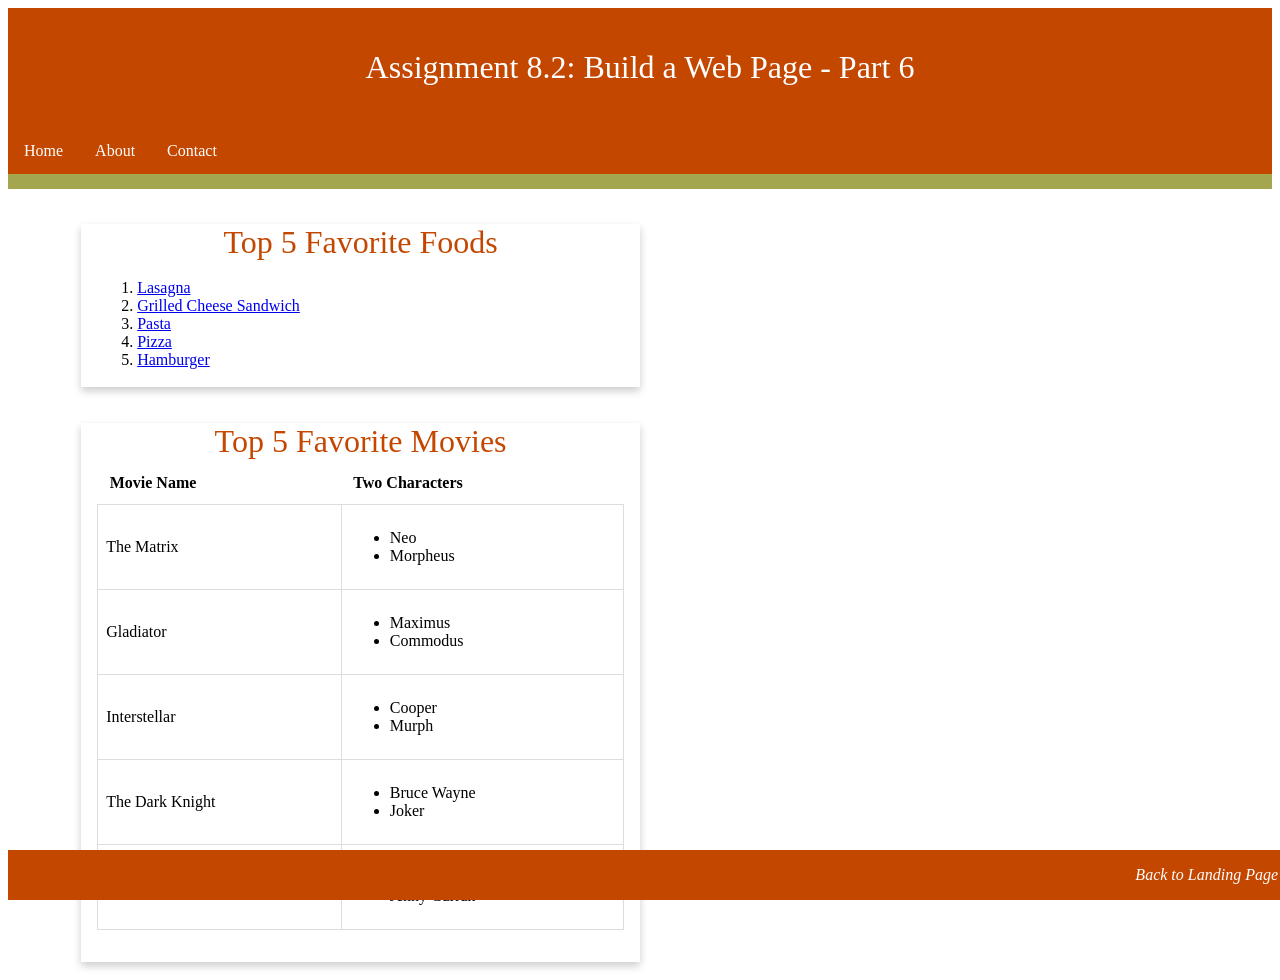
==== module-8/Cortez_Mod8_2.html @ bc972f21 "Complete Module 8.2 assignment" ====
<!--
    Luis Cortez
    September 20, 2026
    Module 8.2 Assignment
-->

<!DOCTYPE html>
<html lang="en">

<head>
    <meta charset="UTF-8">
    <meta name="viewport" content="width=device-width, initial-scale=1.0">
    <title>CSD 340 Web Development with HTML and CSS</title>
    <link rel="stylesheet" href="Cortez_Mod8_2.css">
</head>

<body>

    <header>
        <h1>Assignment 8.2: Build a Web Page - Part 6</h1>
    </header>

    <div id="navbar">
        <a href="#">Home</a>
        <a href="#">About</a>
        <a href="#">Contact</a>
    </div>

    <div id="container">

    <div class="card">
        <div class="card-title">
            Top 5 Favorite Foods
        </div>

        <div class="card-content">
            <ol>
                <li><a href="https://www.allrecipes.com/recipe/23600/worlds-best-lasagna/" target="_blank">Lasagna</a></li>
                <li><a href="https://www.allrecipes.com/recipe/23891/grilled-cheese-sandwich/" target="_blank">Grilled Cheese Sandwich</a></li>
                <li><a href="https://www.allrecipes.com/recipe/24074/alysias-basic-meat-lasagna/" target="_blank">Pasta</a></li>
                <li><a href="https://www.allrecipes.com/recipe/20171/quick-and-easy-pizza-crust/" target="_blank">Pizza</a></li>
                <li><a href="https://www.allrecipes.com/recipe/49404/juiciest-hamburgers-ever/" target="_blank">Hamburger</a></li>
            </ol>
        </div>
    </div>

    <br><br>

    <div class="card">
        <div class="card-title">
            Top 5 Favorite Movies
        </div>

        <div class="card-content">
            <table id="movies">
                <tr>
                    <th>Movie Name</th>
                    <th>Two Characters</th>
                </tr>

                <tr>
                    <td>The Matrix</td>
                    <td>
                        <ul>
                            <li>Neo</li>
                            <li>Morpheus</li>
                        </ul>
                    </td>
                </tr>

                <tr>
                    <td>Gladiator</td>
                    <td>
                        <ul>
                            <li>Maximus</li>
                            <li>Commodus</li>
                        </ul>
                    </td>
                </tr>

                <tr>
                    <td>Interstellar</td>
                    <td>
                        <ul>
                            <li>Cooper</li>
                            <li>Murph</li>
                        </ul>
                    </td>
                </tr>

                <tr>
                    <td>The Dark Knight</td>
                    <td>
                        <ul>
                            <li>Bruce Wayne</li>
                            <li>Joker</li>
                        </ul>
                    </td>
                </tr>

                <tr>
                    <td>Forrest Gump</td>
                    <td>
                        <ul>
                            <li>Forrest Gump</li>
                            <li>Jenny Curran</li>
                        </ul>
                    </td>
                </tr>
            </table>
        </div>
    </div>

</div>

    <footer>
        <p>
            <a href="../index.html">Back to Landing Page</a>
        </p>
    </footer>

</body>

</html>
---- module-8/Cortez_Mod8_2.css ----
/*
    Luis Cortez
    September 20, 2026
    Module 8.2 Assignment
*/

header {
    background-color: #c44700;
    color: white;
    padding: 20px;
    text-align: center;
}

h1 {
    font-weight: 400;
}

#navbar {
    overflow: hidden;
    background-color: #c44700;
    border-bottom: 15px solid #a4a64f;
}

#navbar a {
    float: left;
    display: block;
    color: white;
    text-align: center;
    padding: 14px 16px;
    text-decoration: none;
}

#navbar a:hover {
    background-color: #ffffff;
    color: #c44700;
}

#container {
    margin-top: 2%;
    margin-left: 5%;
    margin-right: 5%;
    padding: 10px;
}

.card {
    box-shadow: 0 4px 8px 0 rgba(0, 0, 0, 0.2);
    transition: 0.3s;
    width: 50%;
}

.card-title {
    text-align: center;
    font-size: 2em;
    color: #c44700;
    font-weight: 400;
}

.card-content {
    padding: 2px 16px;
}

.card:hover {
    box-shadow: 0 8px 16px 0 rgba(0, 0, 0, 0.2);
}

footer {
    background-color: #c44700;
    position: fixed;
    bottom: 0;
    width: 100%;
}

footer p {
    color: white;
    font-weight: 400;
    float: right;
    padding-right: 10px;
    font-style: italic;
}

footer a {
    text-decoration: none;
    color: white;
}

footer a:hover {
    text-decoration: underline;
}

#movies {
    border-collapse: collapse;
    width: 100%;
    margin-bottom: 30px;
}

#movies th {
    padding: 12px;
    text-align: left;
}

#movies td {
    border: 1px solid #ddd;
    padding: 8px;
}
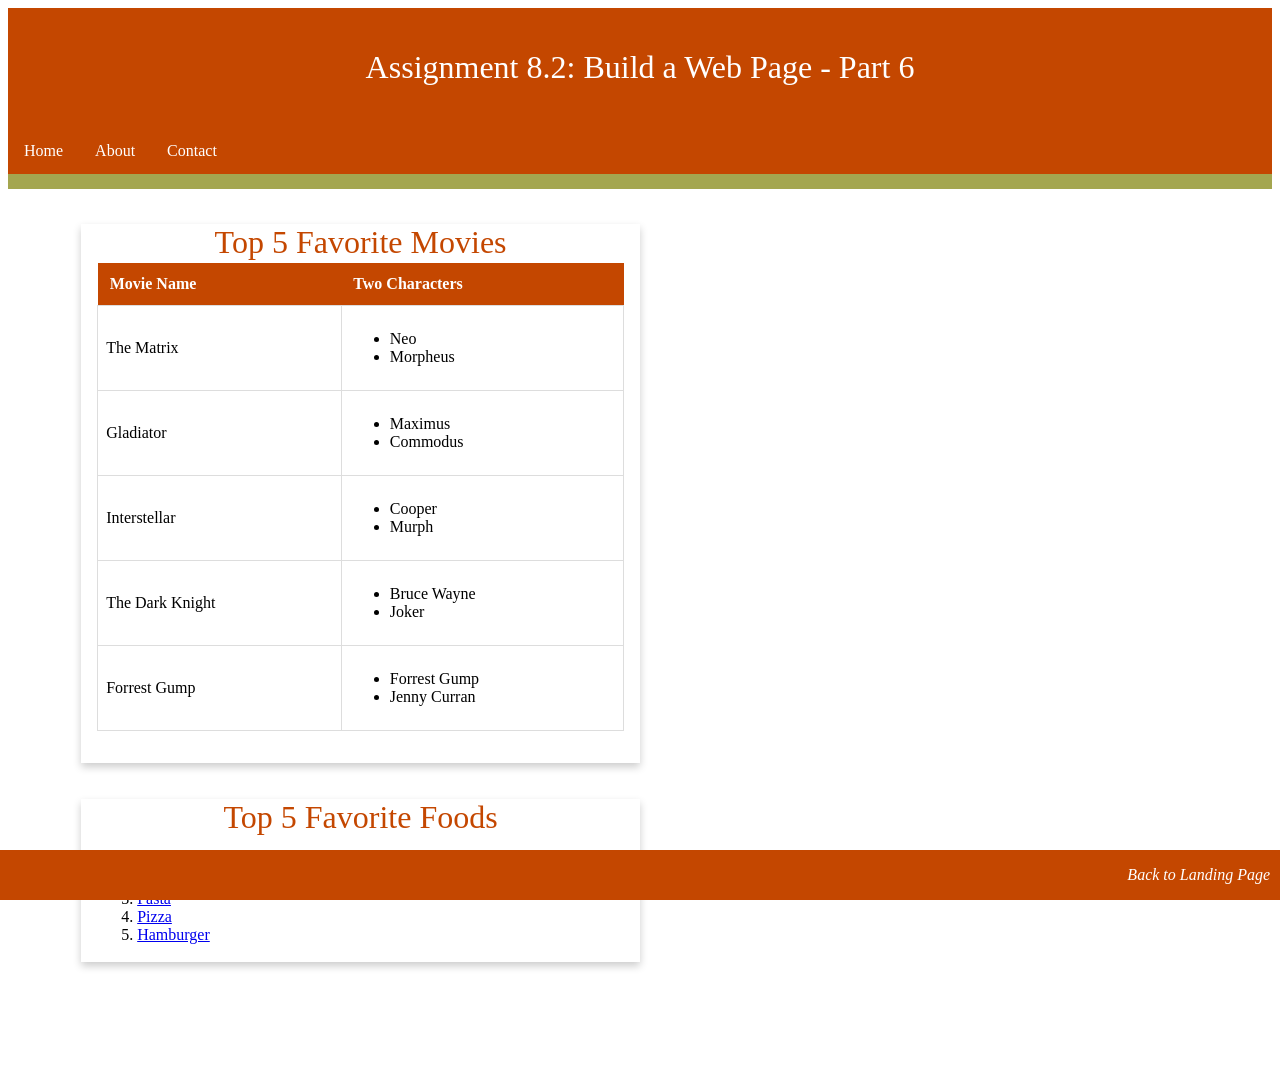
==== commit c6ae90fc: "Update Module 8.2 layout and styling" ====
--- a/module-8/Cortez_Mod8_2.html
+++ b/module-8/Cortez_Mod8_2.html
@@ -28,90 +28,110 @@
 
     <div id="container">
 
-    <div class="card">
-        <div class="card-title">
-            Top 5 Favorite Foods
+        <div class="card">
+            <div class="card-title">
+                Top 5 Favorite Movies
+            </div>
+
+            <div class="card-content">
+                <table id="movies">
+                    <tr>
+                        <th>Movie Name</th>
+                        <th>Two Characters</th>
+                    </tr>
+
+                    <tr>
+                        <td>The Matrix</td>
+                        <td>
+                            <ul>
+                                <li>Neo</li>
+                                <li>Morpheus</li>
+                            </ul>
+                        </td>
+                    </tr>
+
+                    <tr>
+                        <td>Gladiator</td>
+                        <td>
+                            <ul>
+                                <li>Maximus</li>
+                                <li>Commodus</li>
+                            </ul>
+                        </td>
+                    </tr>
+
+                    <tr>
+                        <td>Interstellar</td>
+                        <td>
+                            <ul>
+                                <li>Cooper</li>
+                                <li>Murph</li>
+                            </ul>
+                        </td>
+                    </tr>
+
+                    <tr>
+                        <td>The Dark Knight</td>
+                        <td>
+                            <ul>
+                                <li>Bruce Wayne</li>
+                                <li>Joker</li>
+                            </ul>
+                        </td>
+                    </tr>
+
+                    <tr>
+                        <td>Forrest Gump</td>
+                        <td>
+                            <ul>
+                                <li>Forrest Gump</li>
+                                <li>Jenny Curran</li>
+                            </ul>
+                        </td>
+                    </tr>
+                </table>
+            </div>
         </div>
 
-        <div class="card-content">
-            <ol>
-                <li><a href="https://www.allrecipes.com/recipe/23600/worlds-best-lasagna/" target="_blank">Lasagna</a></li>
-                <li><a href="https://www.allrecipes.com/recipe/23891/grilled-cheese-sandwich/" target="_blank">Grilled Cheese Sandwich</a></li>
-                <li><a href="https://www.allrecipes.com/recipe/24074/alysias-basic-meat-lasagna/" target="_blank">Pasta</a></li>
-                <li><a href="https://www.allrecipes.com/recipe/20171/quick-and-easy-pizza-crust/" target="_blank">Pizza</a></li>
-                <li><a href="https://www.allrecipes.com/recipe/49404/juiciest-hamburgers-ever/" target="_blank">Hamburger</a></li>
-            </ol>
-        </div>
-    </div>
+        <br><br>
 
-    <br><br>
+        <div class="card">
+            <div class="card-title">
+                Top 5 Favorite Foods
+            </div>
 
-    <div class="card">
-        <div class="card-title">
-            Top 5 Favorite Movies
+            <div class="card-content">
+                <ol>
+                    <li>
+                        <a href="https://www.allrecipes.com/recipe/23600/worlds-best-lasagna/" target="_blank">
+                            Lasagna
+                        </a>
+                    </li>
+                    <li>
+                        <a href="https://www.allrecipes.com/recipe/23891/grilled-cheese-sandwich/" target="_blank">
+                            Grilled Cheese Sandwich
+                        </a>
+                    </li>
+                    <li>
+                        <a href="https://www.allrecipes.com/recipe/24074/alysias-basic-meat-lasagna/" target="_blank">
+                            Pasta
+                        </a>
+                    </li>
+                    <li>
+                        <a href="https://www.allrecipes.com/recipe/20171/quick-and-easy-pizza-crust/" target="_blank">
+                            Pizza
+                        </a>
+                    </li>
+                    <li>
+                        <a href="https://www.allrecipes.com/recipe/49404/juiciest-hamburgers-ever/" target="_blank">
+                            Hamburger
+                        </a>
+                    </li>
+                </ol>
+            </div>
         </div>
 
-        <div class="card-content">
-            <table id="movies">
-                <tr>
-                    <th>Movie Name</th>
-                    <th>Two Characters</th>
-                </tr>
-
-                <tr>
-                    <td>The Matrix</td>
-                    <td>
-                        <ul>
-                            <li>Neo</li>
-                            <li>Morpheus</li>
-                        </ul>
-                    </td>
-                </tr>
-
-                <tr>
-                    <td>Gladiator</td>
-                    <td>
-                        <ul>
-                            <li>Maximus</li>
-                            <li>Commodus</li>
-                        </ul>
-                    </td>
-                </tr>
-
-                <tr>
-                    <td>Interstellar</td>
-                    <td>
-                        <ul>
-                            <li>Cooper</li>
-                            <li>Murph</li>
-                        </ul>
-                    </td>
-                </tr>
-
-                <tr>
-                    <td>The Dark Knight</td>
-                    <td>
-                        <ul>
-                            <li>Bruce Wayne</li>
-                            <li>Joker</li>
-                        </ul>
-                    </td>
-                </tr>
-
-                <tr>
-                    <td>Forrest Gump</td>
-                    <td>
-                        <ul>
-                            <li>Forrest Gump</li>
-                            <li>Jenny Curran</li>
-                        </ul>
-                    </td>
-                </tr>
-            </table>
-        </div>
     </div>
-
-</div>
 
     <footer>
         <p>
--- a/module-8/Cortez_Mod8_2.css
+++ b/module-8/Cortez_Mod8_2.css
@@ -36,9 +36,7 @@
 }
 
 #container {
-    margin-top: 2%;
-    margin-left: 5%;
-    margin-right: 5%;
+    margin: 2% 5% 100px 5%;
     padding: 10px;
 }
 
@@ -63,9 +61,28 @@
     box-shadow: 0 8px 16px 0 rgba(0, 0, 0, 0.2);
 }
 
+#movies {
+    border-collapse: collapse;
+    width: 100%;
+    margin-bottom: 30px;
+}
+
+#movies th {
+    background-color: #c44700;
+    color: white;
+    padding: 12px;
+    text-align: left;
+}
+
+#movies td {
+    border: 1px solid #ddd;
+    padding: 8px;
+}
+
 footer {
     background-color: #c44700;
     position: fixed;
+    left: 0;
     bottom: 0;
     width: 100%;
 }
@@ -85,20 +102,4 @@
 
 footer a:hover {
     text-decoration: underline;
-}
-
-#movies {
-    border-collapse: collapse;
-    width: 100%;
-    margin-bottom: 30px;
-}
-
-#movies th {
-    padding: 12px;
-    text-align: left;
-}
-
-#movies td {
-    border: 1px solid #ddd;
-    padding: 8px;
 }
